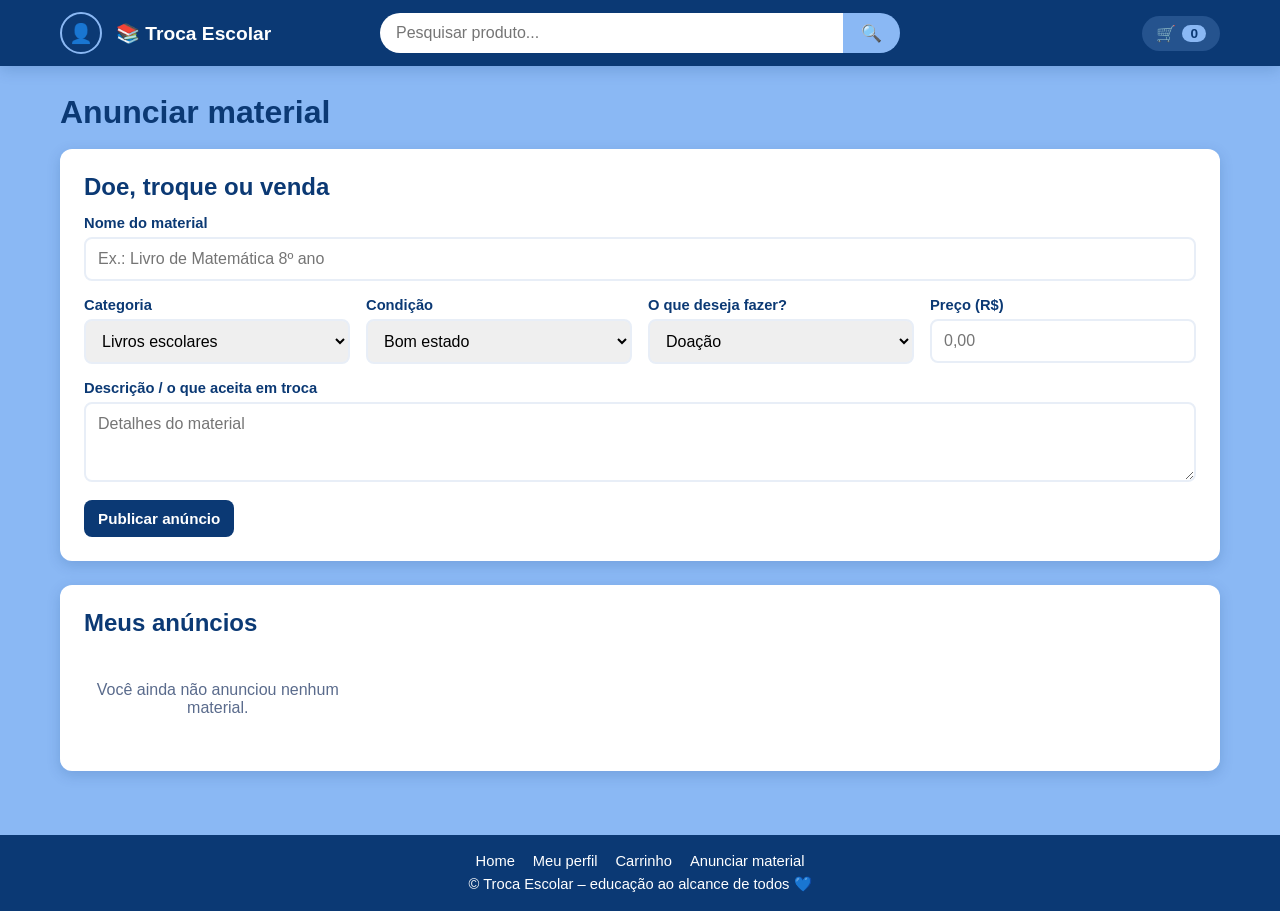
==== anunciar.html @ 15537bcb "Add files via upload" ====
<!DOCTYPE html>
<html lang="pt-BR">
<head>
  <meta charset="UTF-8">
  <meta name="viewport" content="width=device-width, initial-scale=1">
  <title>Troca Escolar – Anunciar material</title>
  <link rel="stylesheet" href="style.css">
</head>
<body>
  <header class="site-header">
    <div class="header-inner">
      <div class="header-left">
        <div class="user-menu">
          <button class="icon-btn" id="user-btn" aria-label="Menu do usuário" aria-expanded="false">👤</button>
          <ul class="dropdown" id="user-dropdown" hidden>
            <li><a href="usuario.html">👤 Meu perfil</a></li>
            <li><a href="carrinho.html">🛒 Carrinho</a></li>
            <li><a href="anunciar.html">📦 Anunciar material</a></li>
          </ul>
        </div>
        <a class="logo" href="index.html">📚 Troca Escolar</a>
      </div>
      <form class="search" id="search-form" role="search">
        <input type="search" id="search-input" placeholder="Pesquisar produto..." aria-label="Pesquisar produto">
        <button type="submit" aria-label="Buscar">🔍</button>
      </form>
      <a class="cart-link" href="carrinho.html">🛒 <span id="cart-count">0</span></a>
    </div>
  </header>

  <main>
    <h1 class="page-title">Anunciar material</h1>

    <section class="card">
      <h2>Doe, troque ou venda</h2>
      <form id="anuncio-form">
        <div class="form-grid">
          <div class="campo largo">
            <label for="nome">Nome do material</label>
            <input type="text" id="nome" name="nome" required placeholder="Ex.: Livro de Matemática 8º ano">
          </div>
          <div class="campo">
            <label for="categoria">Categoria</label>
            <select id="categoria" name="categoria">
              <option>Livros escolares</option>
              <option>Materiais escolares</option>
              <option>Livros para o ENEM</option>
            </select>
          </div>
          <div class="campo">
            <label for="condicao">Condição</label>
            <select id="condicao" name="condicao">
              <option>Novo</option>
              <option selected>Bom estado</option>
              <option>Usado</option>
            </select>
          </div>
          <div class="campo">
            <label for="tipo">O que deseja fazer?</label>
            <select id="tipo" name="tipo">
              <option>Doação</option>
              <option>Troca</option>
              <option>Venda</option>
            </select>
          </div>
          <div class="campo" id="campo-preco" hidden>
            <label for="preco">Preço (R$)</label>
            <input type="number" id="preco" name="preco" min="0" step="0.01" placeholder="0,00">
          </div>
          <div class="campo largo">
            <label for="descricao">Descrição / o que aceita em troca</label>
            <textarea id="descricao" name="descricao" rows="3" placeholder="Detalhes do material"></textarea>
          </div>
        </div>
        <div class="acoes">
          <button class="btn" type="submit">Publicar anúncio</button>
        </div>
      </form>
    </section>

    <section class="card">
      <h2>Meus anúncios</h2>
      <div class="anuncios-grid" id="anuncios-lista"></div>
    </section>
  </main>

  <footer class="site-footer">
    <nav>
      <a href="index.html">Home</a>
      <a href="usuario.html">Meu perfil</a>
      <a href="carrinho.html">Carrinho</a>
      <a href="anunciar.html">Anunciar material</a>
    </nav>
    <p>© Troca Escolar – educação ao alcance de todos 💙</p>
  </footer>

  <script src="script.js"></script>
</body>
</html>
---- style.css ----
/* ===== Troca Escolar - CSS compartilhado por todas as páginas ===== */
:root {
  --azul-escuro: #0b3974;
  --azul-claro: #8ab8f4;
  --branco: #ffffff;
  --texto: #14213d;
  --cinza: #e8eef7;
  --verde: #1f9d55;
  --vermelho: #d64545;
  --sombra: 0 4px 14px rgba(11, 57, 116, 0.18);
  --raio: 12px;
}

* { box-sizing: border-box; margin: 0; padding: 0; }

body {
  font-family: "Segoe UI", Roboto, Arial, sans-serif;
  background: var(--azul-claro);
  color: var(--texto);
  min-height: 100vh;
  display: flex;
  flex-direction: column;
}

a { color: inherit; text-decoration: none; }
button { font-family: inherit; cursor: pointer; }

/* ===== Header ===== */
.site-header {
  background: var(--azul-escuro);
  color: var(--branco);
  position: sticky;
  top: 0;
  z-index: 100;
  box-shadow: var(--sombra);
}

.header-inner {
  max-width: 1200px;
  margin: 0 auto;
  padding: 12px 20px;
  display: grid;
  grid-template-columns: 1fr minmax(240px, 520px) 1fr;
  align-items: center;
  gap: 16px;
}

.header-left { display: flex; align-items: center; gap: 14px; }

.logo { font-weight: 700; font-size: 1.2rem; white-space: nowrap; }

.user-menu { position: relative; }

.icon-btn {
  width: 42px; height: 42px;
  border-radius: 50%;
  border: 2px solid var(--azul-claro);
  background: transparent;
  color: var(--branco);
  font-size: 1.2rem;
  transition: background .2s;
}
.icon-btn:hover { background: rgba(138, 184, 244, 0.25); }

.dropdown {
  position: absolute;
  top: 52px; left: 0;
  min-width: 190px;
  list-style: none;
  background: var(--branco);
  color: var(--texto);
  border-radius: var(--raio);
  box-shadow: var(--sombra);
  overflow: hidden;
}
.dropdown[hidden] { display: none; }
.dropdown a { display: block; padding: 12px 16px; font-weight: 500; }
.dropdown a:hover { background: var(--cinza); }

.search { display: flex; }
.search input {
  flex: 1;
  min-width: 0;
  padding: 11px 16px;
  border: none;
  border-radius: 999px 0 0 999px;
  font-size: 1rem;
  outline: none;
}
.search button {
  padding: 0 18px;
  border: none;
  background: var(--azul-claro);
  border-radius: 0 999px 999px 0;
  font-size: 1.05rem;
}
.search button:hover { filter: brightness(0.95); }

.cart-link {
  justify-self: end;
  display: inline-flex; align-items: center; gap: 6px;
  padding: 8px 14px;
  border-radius: 999px;
  background: rgba(138, 184, 244, 0.2);
  font-weight: 600;
}
.cart-link:hover { background: rgba(138, 184, 244, 0.35); }
#cart-count {
  background: var(--azul-claro);
  color: var(--azul-escuro);
  border-radius: 999px;
  padding: 1px 8px;
  font-size: .85rem;
}

/* ===== Layout principal ===== */
main {
  flex: 1;
  width: 100%;
  max-width: 1200px;
  margin: 0 auto;
  padding: 28px 20px 40px;
}

.hero {
  background: var(--branco);
  border-radius: var(--raio);
  box-shadow: var(--sombra);
  padding: 22px 26px;
  margin-bottom: 28px;
  border-left: 8px solid var(--azul-escuro);
}
.hero h1 { color: var(--azul-escuro); margin-bottom: 6px; }

.page-title { color: var(--azul-escuro); margin-bottom: 18px; }

.card {
  background: var(--branco);
  border-radius: var(--raio);
  box-shadow: var(--sombra);
  padding: 24px;
  margin-bottom: 24px;
}
.card h2 { color: var(--azul-escuro); margin-bottom: 14px; }

/* ===== Carrossel ===== */
.categoria { margin-bottom: 30px; }
.categoria h2 { color: var(--azul-escuro); margin-bottom: 10px; }

.carousel { position: relative; }
.carousel-track {
  display: flex;
  gap: 16px;
  overflow-x: auto;
  scroll-snap-type: x mandatory;
  scroll-behavior: smooth;
  padding: 6px 4px 14px;
  scrollbar-width: thin;
}

.produto {
  flex: 0 0 210px;
  scroll-snap-align: start;
  background: var(--branco);
  border-radius: var(--raio);
  box-shadow: var(--sombra);
  padding: 14px;
  display: flex;
  flex-direction: column;
  gap: 8px;
}
.produto .img {
  height: 120px;
  border-radius: 10px;
  background: var(--cinza);
  display: grid; place-items: center;
  font-size: 3.4rem;
}
.produto h3 { font-size: .98rem; min-height: 2.6em; }
.produto .tipo { font-size: .8rem; color: #5a6b8c; }
.produto .preco { font-weight: 700; color: var(--azul-escuro); font-size: 1.1rem; }

.btn {
  border: none;
  border-radius: 8px;
  padding: 10px 14px;
  background: var(--azul-escuro);
  color: var(--branco);
  font-weight: 600;
  font-size: .95rem;
  transition: filter .2s;
}
.btn:hover { filter: brightness(1.2); }
.btn.secundario { background: var(--cinza); color: var(--azul-escuro); }
.btn.perigo { background: var(--vermelho); }

.carousel-btn {
  position: absolute;
  top: 40%;
  width: 40px; height: 40px;
  border-radius: 50%;
  border: none;
  background: var(--azul-escuro);
  color: var(--branco);
  font-size: 1.2rem;
  box-shadow: var(--sombra);
  z-index: 2;
}
.carousel-btn.prev { left: -14px; }
.carousel-btn.next { right: -14px; }

/* ===== Formulários ===== */
.form-grid {
  display: grid;
  grid-template-columns: repeat(auto-fit, minmax(240px, 1fr));
  gap: 16px;
}
.campo { display: flex; flex-direction: column; gap: 6px; }
.campo.largo { grid-column: 1 / -1; }
.campo label { font-weight: 600; color: var(--azul-escuro); font-size: .92rem; }
.campo input, .campo select, .campo textarea {
  padding: 11px 12px;
  border: 2px solid var(--cinza);
  border-radius: 8px;
  font: inherit;
  outline: none;
}
.campo input:focus, .campo select:focus, .campo textarea:focus { border-color: var(--azul-claro); }
.acoes { margin-top: 18px; display: flex; gap: 10px; flex-wrap: wrap; }

.perfil-topo { display: flex; align-items: center; gap: 16px; margin-bottom: 18px; }
.avatar {
  width: 64px; height: 64px;
  border-radius: 50%;
  background: var(--azul-escuro);
  color: var(--branco);
  display: grid; place-items: center;
  font-size: 1.8rem; font-weight: 700;
}
.dados-lista { list-style: none; display: grid; gap: 8px; }
.dados-lista li { padding: 10px 12px; background: var(--cinza); border-radius: 8px; }
.dados-lista strong { color: var(--azul-escuro); }

/* ===== Carrinho ===== */
.tabela-wrap { overflow-x: auto; }
table.carrinho { width: 100%; border-collapse: collapse; min-width: 560px; }
table.carrinho th {
  text-align: left;
  background: var(--azul-escuro);
  color: var(--branco);
  padding: 12px;
}
table.carrinho td { padding: 12px; border-bottom: 1px solid var(--cinza); vertical-align: middle; }
.item-nome { display: flex; align-items: center; gap: 10px; font-weight: 600; }
.item-nome .mini { font-size: 1.8rem; }
.qtd { display: inline-flex; align-items: center; gap: 8px; }
.qtd button {
  width: 30px; height: 30px;
  border: none; border-radius: 6px;
  background: var(--cinza); color: var(--azul-escuro);
  font-weight: 700;
}
.resumo {
  margin-top: 18px;
  display: flex; justify-content: space-between; align-items: center;
  flex-wrap: wrap; gap: 12px;
}
.total { font-size: 1.4rem; font-weight: 700; color: var(--azul-escuro); }

.vazio { text-align: center; padding: 30px 10px; color: #5a6b8c; }
.vazio a { color: var(--azul-escuro); font-weight: 700; text-decoration: underline; }

/* ===== Anúncios ===== */
.anuncios-grid {
  display: grid;
  grid-template-columns: repeat(auto-fill, minmax(230px, 1fr));
  gap: 14px;
}
.anuncio {
  background: var(--cinza);
  border-radius: 10px;
  padding: 14px;
  display: flex; flex-direction: column; gap: 6px;
}
.badge {
  align-self: flex-start;
  padding: 2px 10px;
  border-radius: 999px;
  font-size: .78rem; font-weight: 700;
  background: var(--azul-escuro); color: var(--branco);
}
.badge.doar { background: var(--verde); }

/* ===== Footer / Toast ===== */
.site-footer {
  background: var(--azul-escuro);
  color: var(--branco);
  text-align: center;
  padding: 18px 20px;
  font-size: .92rem;
}
.site-footer nav { display: flex; justify-content: center; gap: 18px; flex-wrap: wrap; margin-bottom: 6px; }
.site-footer a:hover { text-decoration: underline; }

.toast {
  position: fixed;
  bottom: 24px; left: 50%;
  transform: translateX(-50%) translateY(20px);
  background: var(--azul-escuro);
  color: var(--branco);
  padding: 12px 20px;
  border-radius: 999px;
  box-shadow: var(--sombra);
  opacity: 0;
  pointer-events: none;
  transition: all .3s;
  z-index: 200;
}
.toast.show { opacity: 1; transform: translateX(-50%) translateY(0); }

/* ===== Responsivo ===== */
@media (max-width: 720px) {
  .header-inner { grid-template-columns: 1fr auto; }
  .search { grid-column: 1 / -1; order: 3; }
  .logo { font-size: 1rem; }
  .carousel-btn.prev { left: -6px; }
  .carousel-btn.next { right: -6px; }
}
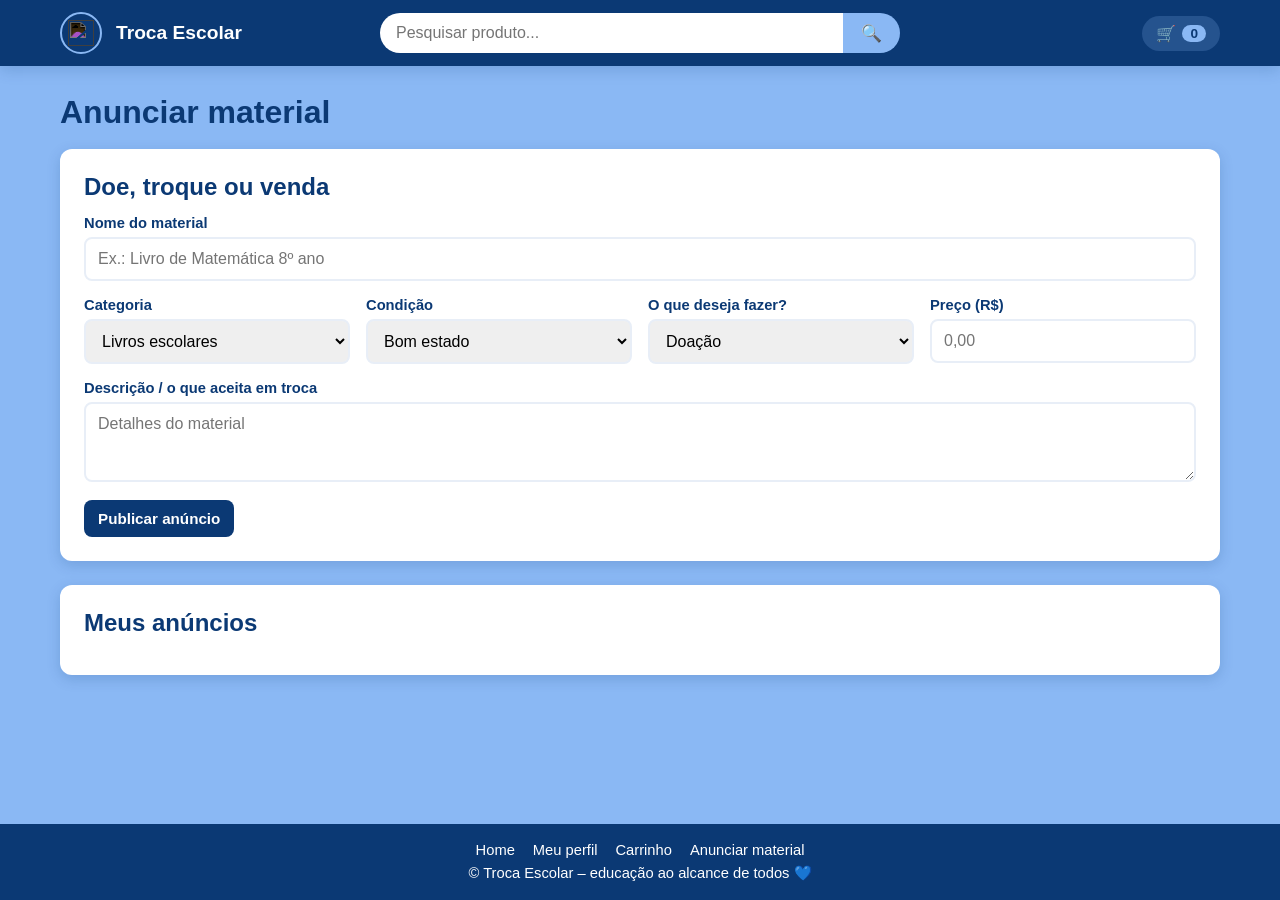
==== commit 83f0dd4b: "Add files via upload" ====
--- a/anunciar.html
+++ b/anunciar.html
@@ -11,14 +11,14 @@
     <div class="header-inner">
       <div class="header-left">
         <div class="user-menu">
-          <button class="icon-btn" id="user-btn" aria-label="Menu do usuário" aria-expanded="false">👤</button>
+          <button class="icon-btn" id="user-btn" aria-label="Menu do usuário" aria-expanded="false"><img src="img/usuario.png" alt="" class="icon-img"></button>
           <ul class="dropdown" id="user-dropdown" hidden>
-            <li><a href="usuario.html">👤 Meu perfil</a></li>
-            <li><a href="carrinho.html">🛒 Carrinho</a></li>
-            <li><a href="anunciar.html">📦 Anunciar material</a></li>
+            <li><a href="usuario.html">Meu perfil</a></li>
+            <li><a href="carrinho.html">Carrinho</a></li>
+            <li><a href="anunciar.html">Anunciar material</a></li>
           </ul>
         </div>
-        <a class="logo" href="index.html">📚 Troca Escolar</a>
+        <a class="logo" href="index.html">Troca Escolar</a>
       </div>
       <form class="search" id="search-form" role="search">
         <input type="search" id="search-input" placeholder="Pesquisar produto..." aria-label="Pesquisar produto">
--- a/style.css
+++ b/style.css
@@ -1,4 +1,4 @@
-/* ===== Troca Escolar - CSS compartilhado por todas as páginas ===== */
+/*Estilização*/
 :root {
   --azul-escuro: #0b3974;
   --azul-claro: #8ab8f4;
@@ -25,7 +25,7 @@
 a { color: inherit; text-decoration: none; }
 button { font-family: inherit; cursor: pointer; }
 
-/* ===== Header ===== */
+/*Header*/
 .site-header {
   background: var(--azul-escuro);
   color: var(--branco);
@@ -59,6 +59,13 @@
   color: var(--branco);
   font-size: 1.2rem;
   transition: background .2s;
+  display: grid; place-items: center;
+  padding: 0;
+}
+.icon-btn .icon-img {
+  width: 26px; height: 26px;
+  display: block;
+  filter: invert(1); /* ícone preto vira branco no cabeçalho azul */
 }
 .icon-btn:hover { background: rgba(138, 184, 244, 0.25); }
 
@@ -113,7 +120,7 @@
   font-size: .85rem;
 }
 
-/* ===== Layout principal ===== */
+/*Layout*/
 main {
   flex: 1;
   width: 100%;
@@ -143,7 +150,7 @@
 }
 .card h2 { color: var(--azul-escuro); margin-bottom: 14px; }
 
-/* ===== Carrossel ===== */
+/*Carrossel*/
 .categoria { margin-bottom: 30px; }
 .categoria h2 { color: var(--azul-escuro); margin-bottom: 10px; }
 
@@ -175,7 +182,9 @@
   background: var(--cinza);
   display: grid; place-items: center;
   font-size: 3.4rem;
-}
+  overflow: hidden;
+}
+.produto .img img { width: 100%; height: 100%; object-fit: cover; display: block; }
 .produto h3 { font-size: .98rem; min-height: 2.6em; }
 .produto .tipo { font-size: .8rem; color: #5a6b8c; }
 .produto .preco { font-weight: 700; color: var(--azul-escuro); font-size: 1.1rem; }
@@ -209,7 +218,7 @@
 .carousel-btn.prev { left: -14px; }
 .carousel-btn.next { right: -14px; }
 
-/* ===== Formulários ===== */
+/*Formularios*/
 .form-grid {
   display: grid;
   grid-template-columns: repeat(auto-fit, minmax(240px, 1fr));
@@ -241,7 +250,7 @@
 .dados-lista li { padding: 10px 12px; background: var(--cinza); border-radius: 8px; }
 .dados-lista strong { color: var(--azul-escuro); }
 
-/* ===== Carrinho ===== */
+/*Carrinho*/
 .tabela-wrap { overflow-x: auto; }
 table.carrinho { width: 100%; border-collapse: collapse; min-width: 560px; }
 table.carrinho th {
@@ -252,7 +261,7 @@
 }
 table.carrinho td { padding: 12px; border-bottom: 1px solid var(--cinza); vertical-align: middle; }
 .item-nome { display: flex; align-items: center; gap: 10px; font-weight: 600; }
-.item-nome .mini { font-size: 1.8rem; }
+.item-nome .mini-img { width: 52px; height: 52px; object-fit: cover; border-radius: 8px; background: var(--cinza); }
 .qtd { display: inline-flex; align-items: center; gap: 8px; }
 .qtd button {
   width: 30px; height: 30px;
@@ -270,7 +279,7 @@
 .vazio { text-align: center; padding: 30px 10px; color: #5a6b8c; }
 .vazio a { color: var(--azul-escuro); font-weight: 700; text-decoration: underline; }
 
-/* ===== Anúncios ===== */
+/*Anuncio*/
 .anuncios-grid {
   display: grid;
   grid-template-columns: repeat(auto-fill, minmax(230px, 1fr));
@@ -291,7 +300,7 @@
 }
 .badge.doar { background: var(--verde); }
 
-/* ===== Footer / Toast ===== */
+/*Rodape*/
 .site-footer {
   background: var(--azul-escuro);
   color: var(--branco);
@@ -318,7 +327,37 @@
 }
 .toast.show { opacity: 1; transform: translateX(-50%) translateY(0); }
 
-/* ===== Responsivo ===== */
+/*Pop-up de compra*/
+.modal {
+  position: fixed; inset: 0;
+  background: rgba(11, 57, 116, 0.55);
+  display: flex; align-items: center; justify-content: center;
+  padding: 20px;
+  z-index: 300;
+}
+.modal[hidden] { display: none; }
+.modal-box {
+  background: var(--branco);
+  border-radius: var(--raio);
+  box-shadow: var(--sombra);
+  padding: 30px 28px;
+  max-width: 380px;
+  width: 100%;
+  text-align: center;
+}
+.modal-icone {
+  width: 64px; height: 64px;
+  margin: 0 auto 14px;
+  border-radius: 50%;
+  background: var(--verde);
+  color: var(--branco);
+  display: grid; place-items: center;
+  font-size: 2rem; font-weight: 700;
+}
+.modal-box h2 { color: var(--azul-escuro); margin-bottom: 8px; }
+.modal-box p { margin-bottom: 18px; color: #5a6b8c; }
+
+/* Response */
 @media (max-width: 720px) {
   .header-inner { grid-template-columns: 1fr auto; }
   .search { grid-column: 1 / -1; order: 3; }
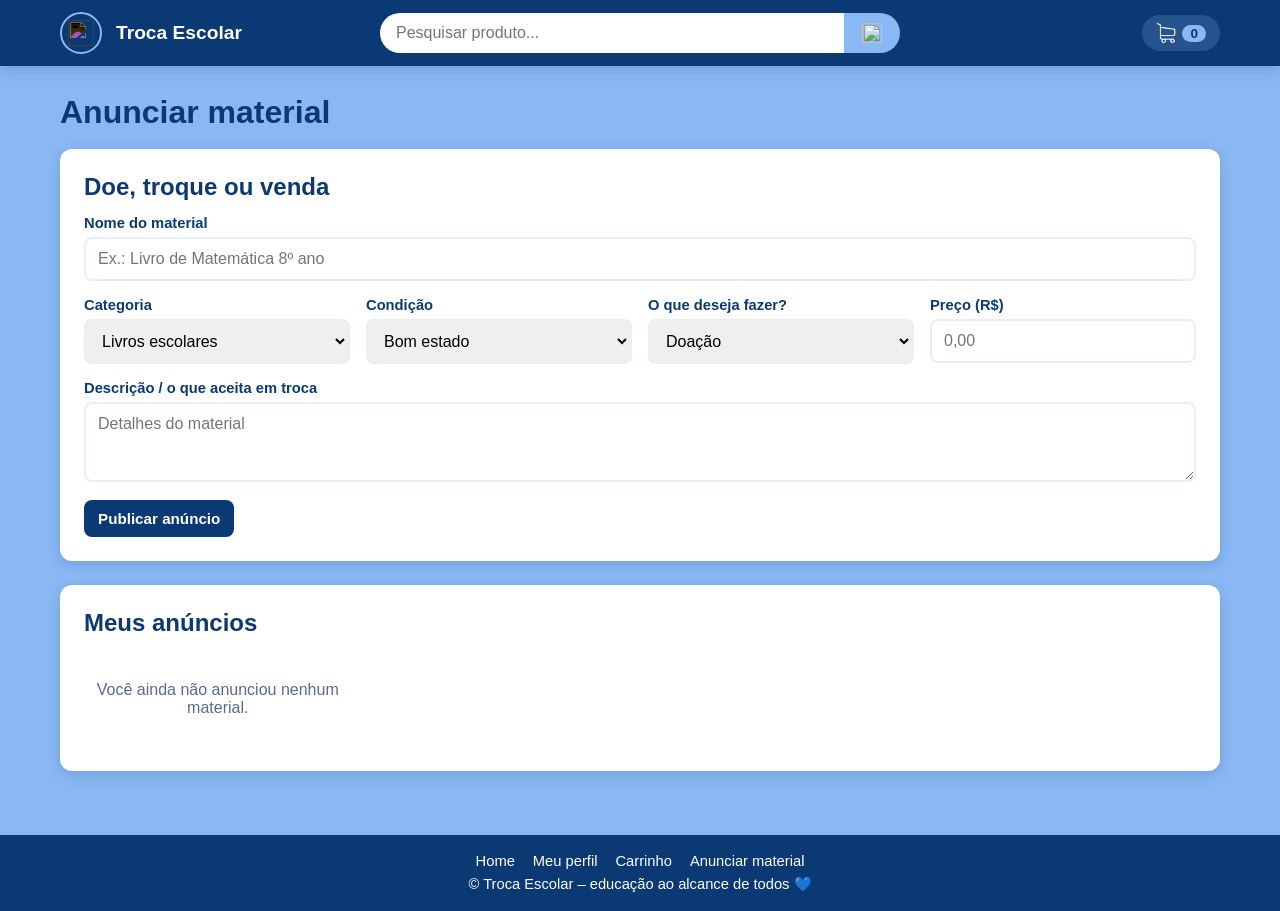
==== commit b6ad6648: "Add files via upload" ====
--- a/anunciar.html
+++ b/anunciar.html
@@ -3,7 +3,7 @@
 <head>
   <meta charset="UTF-8">
   <meta name="viewport" content="width=device-width, initial-scale=1">
-  <title>Troca Escolar – Anunciar material</title>
+  <title>Anunciar material</title>
   <link rel="stylesheet" href="style.css">
 </head>
 <body>
@@ -22,9 +22,9 @@
       </div>
       <form class="search" id="search-form" role="search">
         <input type="search" id="search-input" placeholder="Pesquisar produto..." aria-label="Pesquisar produto">
-        <button type="submit" aria-label="Buscar">🔍</button>
+        <button type="submit" aria-label="Buscar"><img src="img/lupa.png" alt="" class="icon-lupa"></button>
       </form>
-      <a class="cart-link" href="carrinho.html">🛒 <span id="cart-count">0</span></a>
+      <a class="cart-link" href="carrinho.html"><img src="img/cart.png" alt="" class="icon-cart"> <span id="cart-count">0</span></a>
     </div>
   </header>
 
--- a/style.css
+++ b/style.css
@@ -102,6 +102,7 @@
   font-size: 1.05rem;
 }
 .search button:hover { filter: brightness(0.95); }
+.icon-lupa { width: 20px; height: 20px; display: block; }
 
 .cart-link {
   justify-self: end;
@@ -112,6 +113,7 @@
   font-weight: 600;
 }
 .cart-link:hover { background: rgba(138, 184, 244, 0.35); }
+.icon-cart { width: 20px; height: 20px; display: block; filter: invert(1); } /* preto vira branco */
 #cart-count {
   background: var(--azul-claro);
   color: var(--azul-escuro);
